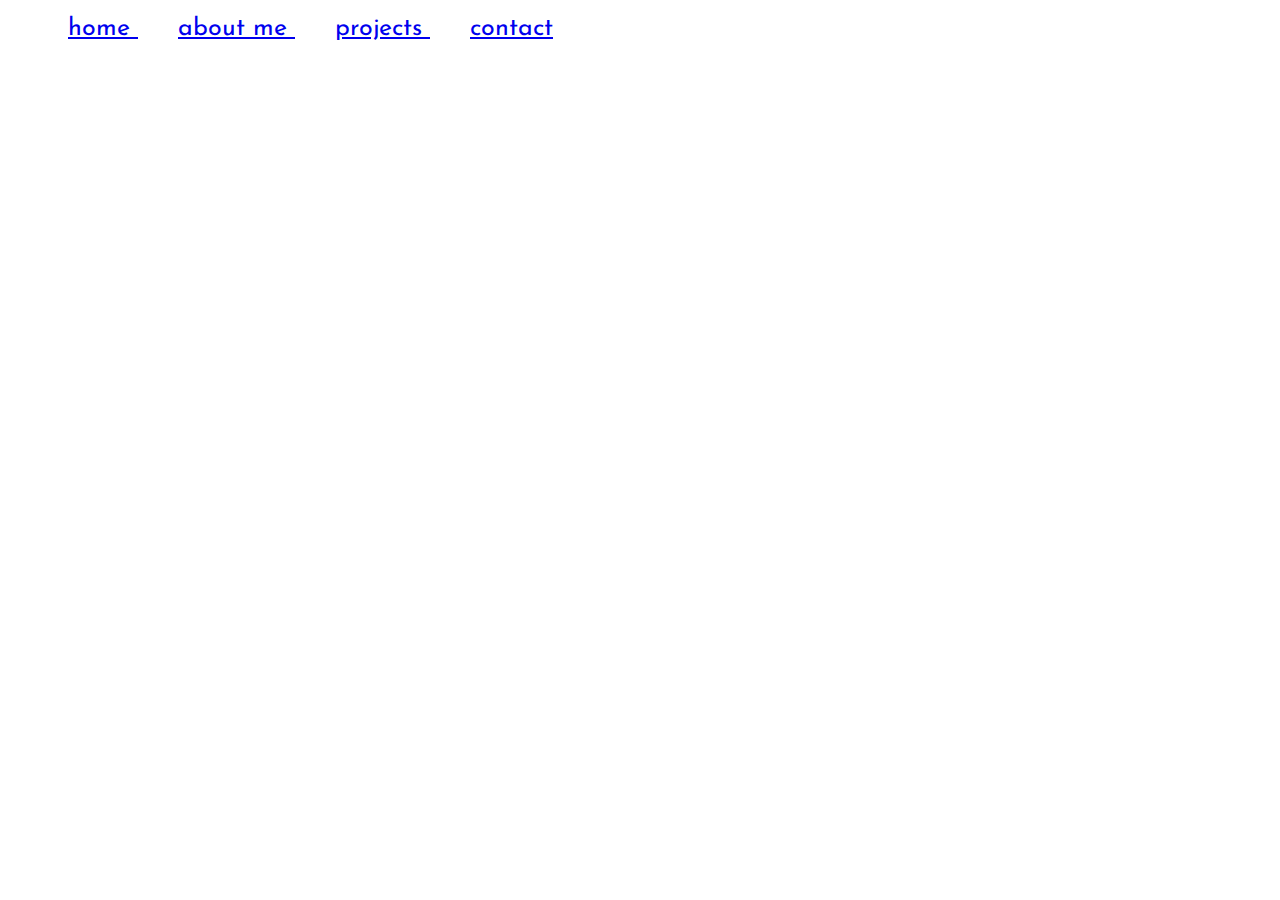
==== aboutme.html @ 066ffe1b "added fonts to all pages" ====
<!DOCTYPE html>
  <html>
    <head>
      <!-- metadata-->
      <meta name="author" content="ava scherocman">
      <meta http-equiv="X-UA-Compatible"content="IE=edge, chrome=1">
      <meta charset="utf-8">
      <meta name="viewport" content="width=device-width, initial-scale=1.0">
      <meta name="description" content="I am not interesting or productive but here is my site">

      <title> Ava Scherocman </title>

      <!--put a script tag here for all that js you totally know how to code hahahah-->
    <link rel="stylesheet" href="style.css">
    <link href="https://fonts.googleapis.com/css?family=Cutive+Mono" rel="stylesheet">
    <link href="https://fonts.googleapis.com/css?family=Cutive+Mono|Josefin+Sans" rel="stylesheet">
      <!--use base element if you're productive enough to put all them files in one place-->
    </head>

    <body>
        <!--navbar starts here-->
            <ul class="navbar">
                <li> <a href="index.html"> home </a></li>
                <li> <a href="aboutme.html"> about me </a> </li>
                <li> <a href="projects.html"> projects </a></li>
                <li> <a href="contact.html"> contact </a></li>
            </ul>

    </body>
  </html>
---- style.css ----
p {
    color:"000000";
    background-color: "ffffff"

}

.navbar li {
    margin:0;
    padding-left: 20px;
    padding-right: 20px;
    list-style-type: none;
    display: inline;
    font-family: 'Josefin Sans', sans-serif;
    font-size: 25px;
    padding-top
}

.typewriter h2{
    overflow: hidden;
    border-right: .15em orchid;
    white-space: nowrap;
    letter-spacing: .25;
    font-family: 'Cutive Mono', monospace;
    padding-top: 5em;
    display: flex;
    color: orchid;
    animation: 
        typing 6s steps(30, end),
        blink-caret .5s step-end infinite;
}

@keyframes typing{
    from {width: 0}
    to {width: 100%}
}

@keyframes blink-caret {
    from, to {border-color:transparent}
    50% {border-color: orchid}
}
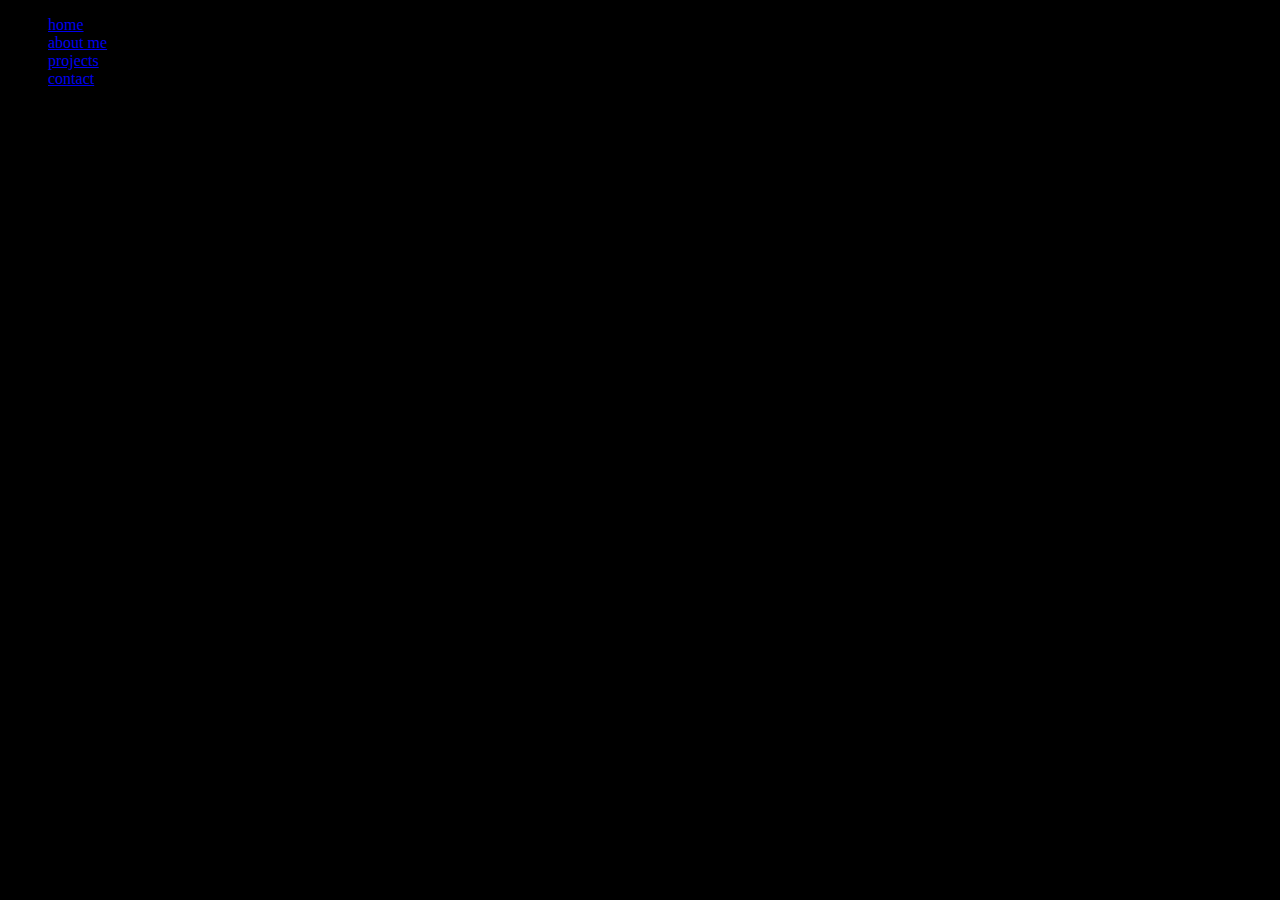
==== commit 98b23642: "rewrite javascript, change html to fit" ====
--- a/aboutme.html
+++ b/aboutme.html
@@ -13,7 +13,6 @@
       <!--put a script tag here for all that js you totally know how to code hahahah-->
     <link rel="stylesheet" href="style.css">
     <link href="https://fonts.googleapis.com/css?family=Cutive+Mono" rel="stylesheet">
-    <link href="https://fonts.googleapis.com/css?family=Cutive+Mono|Josefin+Sans" rel="stylesheet">
       <!--use base element if you're productive enough to put all them files in one place-->
     </head>
 
--- a/style.css
+++ b/style.css
@@ -1,41 +1,62 @@
 p {
-    color:"000000";
-    background-color: "ffffff"
-
+    color: #FFFFFF;
+    background-color:black;
 }
 
-.navbar li {
+h1 {
+    color:#FFFFFF;
+    background-color: black;
+    font-family: "Cutive Mono";
+}
+
+#navbar li {
+    float: left;
+}
+
+#typeWriter h1 {
+    color:white;
+    
+}
+
+#navbar li a{
     margin:0;
-    padding-left: 20px;
-    padding-right: 20px;
-    list-style-type: none;
+    padding-left: 8px;
+    padding-right: 15px;
     display: inline;
     font-family: 'Josefin Sans', sans-serif;
     font-size: 25px;
-    padding-top
+    color: white;
+    background-color: #fe4a49;
+    font-style: normal;
+    
 }
 
-.typewriter h2{
-    overflow: hidden;
-    border-right: .15em orchid;
-    white-space: nowrap;
-    letter-spacing: .25;
-    font-family: 'Cutive Mono', monospace;
-    padding-top: 5em;
-    display: flex;
-    color: orchid;
-    animation: 
-        typing 6s steps(30, end),
-        blink-caret .5s step-end infinite;
+#navbar li a:hover, a:active{
+    margin:0;
+    display: left;
+    font-family: 'Josefin Sans', sans-serif;
+    font-size: 25px;
+    color: #D03D3C;
 }
 
-@keyframes typing{
-    from {width: 0}
-    to {width: 100%}
+#navbar li:first-child a{
+    border-left: 1px solid #B43E8F;
 }
 
-@keyframes blink-caret {
-    from, to {border-color:transparent}
-    50% {border-color: orchid}
+#navbar li{
+    list-style-type: none;
+    margin: 0 auto;
+    padding: 0;
+}
+#navbar {
+    background-color: #B43E8F;
+    width: 100;
+    margin: 0 0 1em 0;
+    border-bottom: 1px solid #B43E8F;
+    padding:0;   
 }
 
+
+body {
+    background-color: black;
+}
